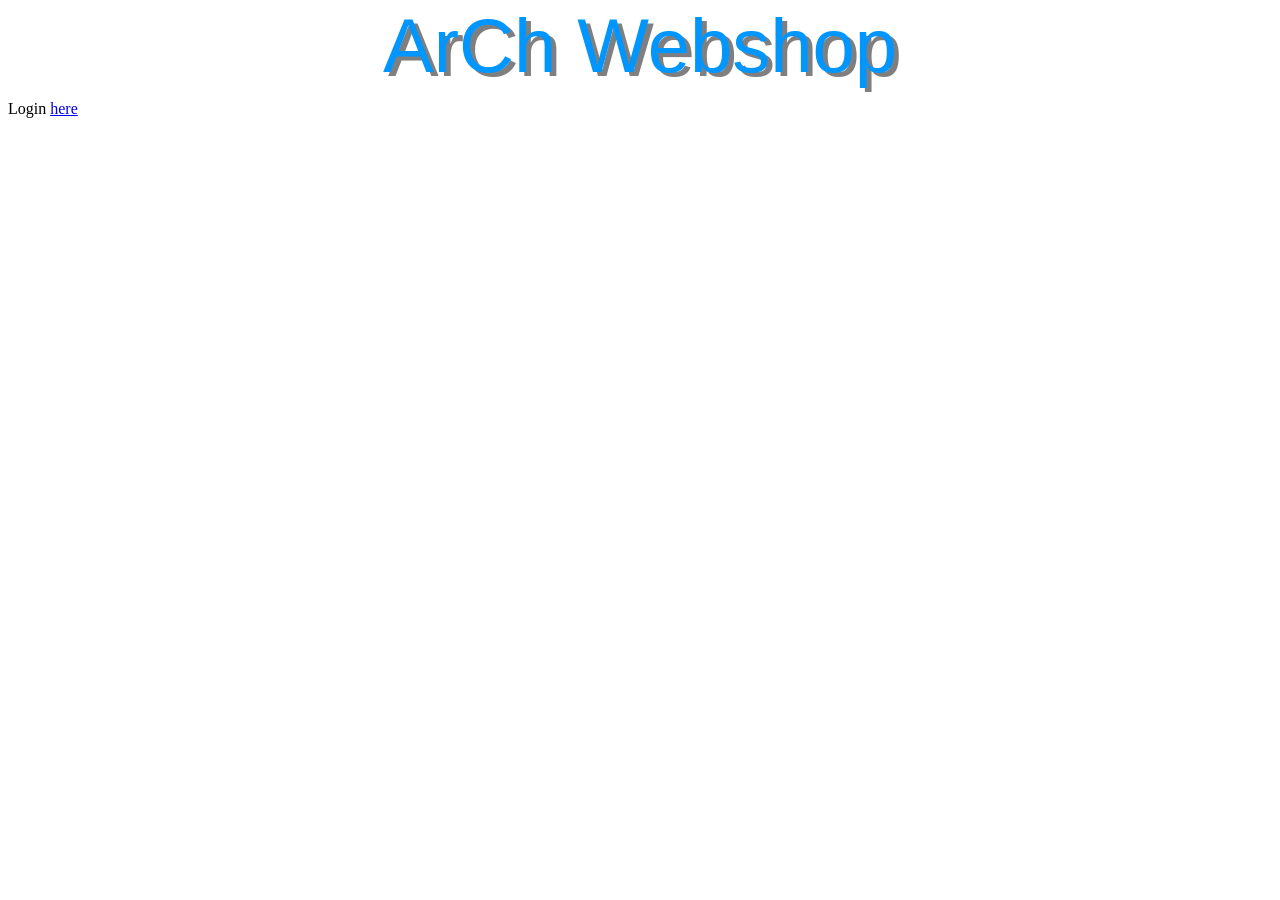
==== complete/src/main/resources/static/index.html @ 09cd3992 "Added login and webpages" ====
<!DOCTYPE HTML>
<html>
<head> 
    <title>The Moo Game Server</title> 
    <meta http-equiv="Content-Type" content="text/html; charset=UTF-8" />
    <link rel = "stylesheet" type = "text/css" href = "index.css" />
</head>
<body>
    <div class="headerSkit">ArCh Webshop</div>
    <script type="text/javascript" script-name="aclonica" src="http://use.edgefonts.net/aclonica.js"></script>
    <p>Login <a href="login">here</a></p>
</body>
</html>
---- complete/src/main/resources/static/index.css ----
.headerSkit {
  -webkit-box-sizing: content-box;
  -moz-box-sizing: content-box;
  box-sizing: content-box;
  border: none;
  font: normal 76px/1 "aclonica", Helvetica, sans-serif;
  color: #0096ff;
  text-align: center;
  -o-text-overflow: ellipsis;
  text-overflow: ellipsis;
  text-shadow: 5px 4px 0 rgba(0,0,0,0.5) ;
}
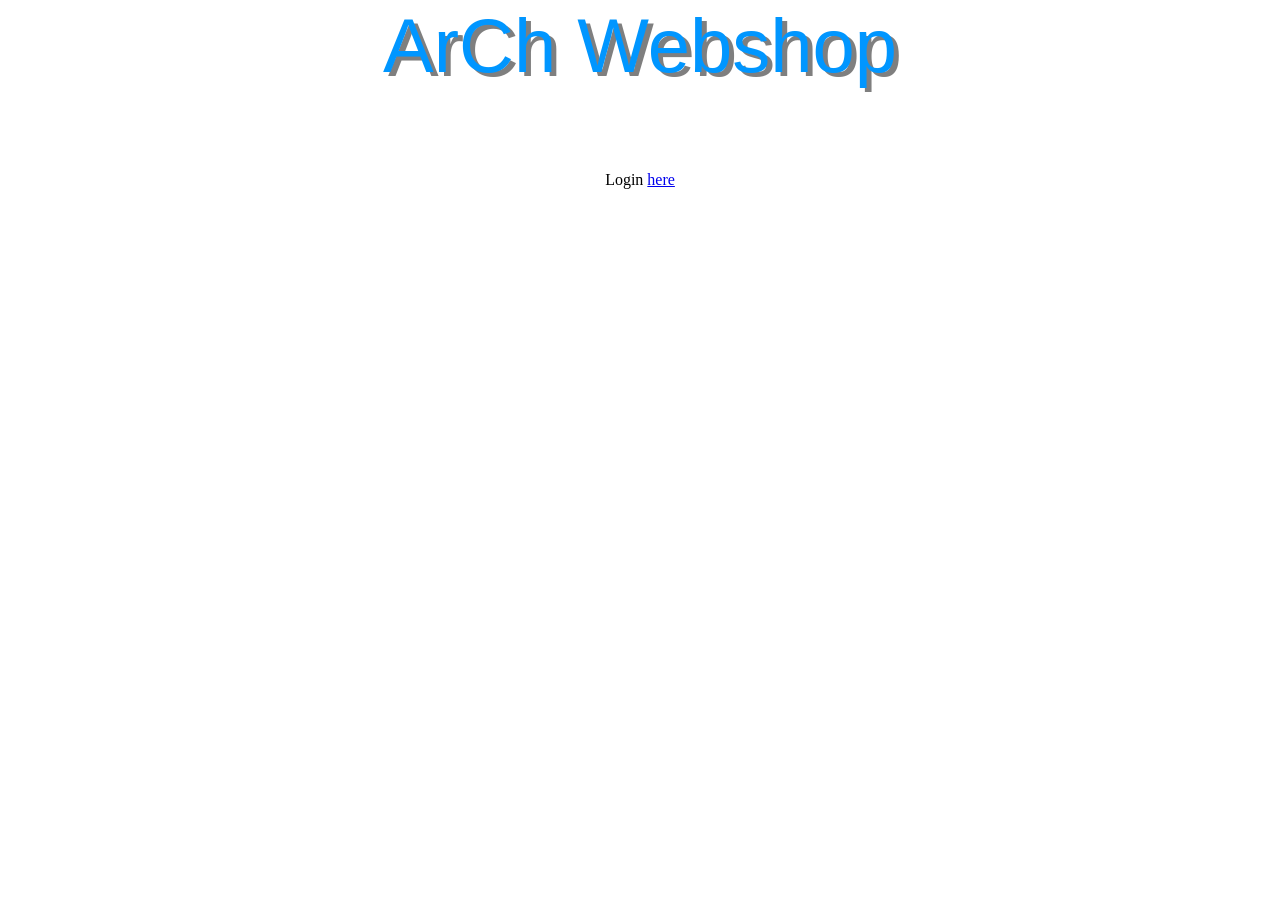
==== commit e113f207: "Commit" ====
--- a/complete/src/main/resources/static/index.html
+++ b/complete/src/main/resources/static/index.html
@@ -1,13 +1,13 @@
 <!DOCTYPE HTML>
 <html>
 <head> 
-    <title>The Moo Game Server</title> 
+    <title>ArCh Webshop</title> 
     <meta http-equiv="Content-Type" content="text/html; charset=UTF-8" />
-    <link rel = "stylesheet" type = "text/css" href = "index.css" />
+    <link rel = "stylesheet" type = "text/css" href = "styleSheet.css" />
 </head>
 <body>
-    <div class="headerSkit">ArCh Webshop</div>
+    <div class="headerText headerDiv">ArCh Webshop</div>
     <script type="text/javascript" script-name="aclonica" src="http://use.edgefonts.net/aclonica.js"></script>
-    <p>Login <a href="login">here</a></p>
+    <p class="centerText"> Login <a href="login">here</a></p>
 </body>
 </html>
--- a/complete/src/main/resources/static/styleSheet.css
+++ b/complete/src/main/resources/static/styleSheet.css
@@ -0,0 +1,23 @@
+.headerText {
+  -webkit-box-sizing: content-box;
+  -moz-box-sizing: content-box;
+  box-sizing: content-box;
+  border: none;
+  font: normal 76px/1 "aclonica", Helvetica, sans-serif;
+  color: #0096ff;
+  text-align: center;
+  -o-text-overflow: ellipsis;
+  text-overflow: ellipsis;
+  text-shadow: 5px 4px 0 rgba(0,0,0,0.5) ;
+}
+
+.headerDiv {
+    height: 100px;
+    width: 100%;
+}
+
+.centerText {
+    width:100%;
+    text-align:center;
+    margin-top: 5%;
+}
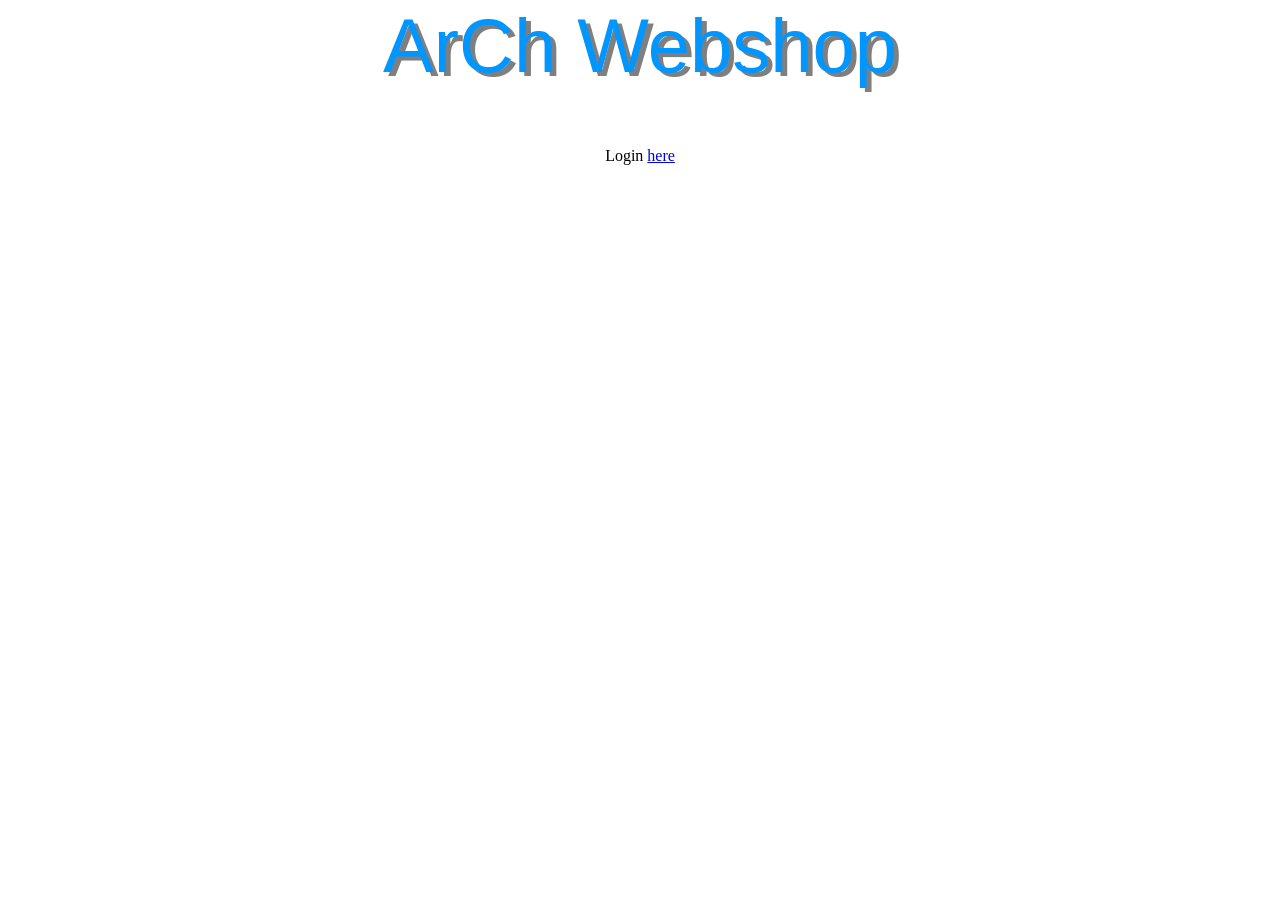
==== commit e2deead3: "Login hotfix login now works (hopefully)" ====
--- a/complete/src/main/resources/static/index.html
+++ b/complete/src/main/resources/static/index.html
@@ -6,7 +6,7 @@
     <link rel = "stylesheet" type = "text/css" href = "styleSheet.css" />
 </head>
 <body>
-    <div class="headerText headerDiv">ArCh Webshop</div>
+    <div class="headerText">ArCh Webshop</div>
     <script type="text/javascript" script-name="aclonica" src="http://use.edgefonts.net/aclonica.js"></script>
     <p class="centerText"> Login <a href="login">here</a></p>
 </body>
